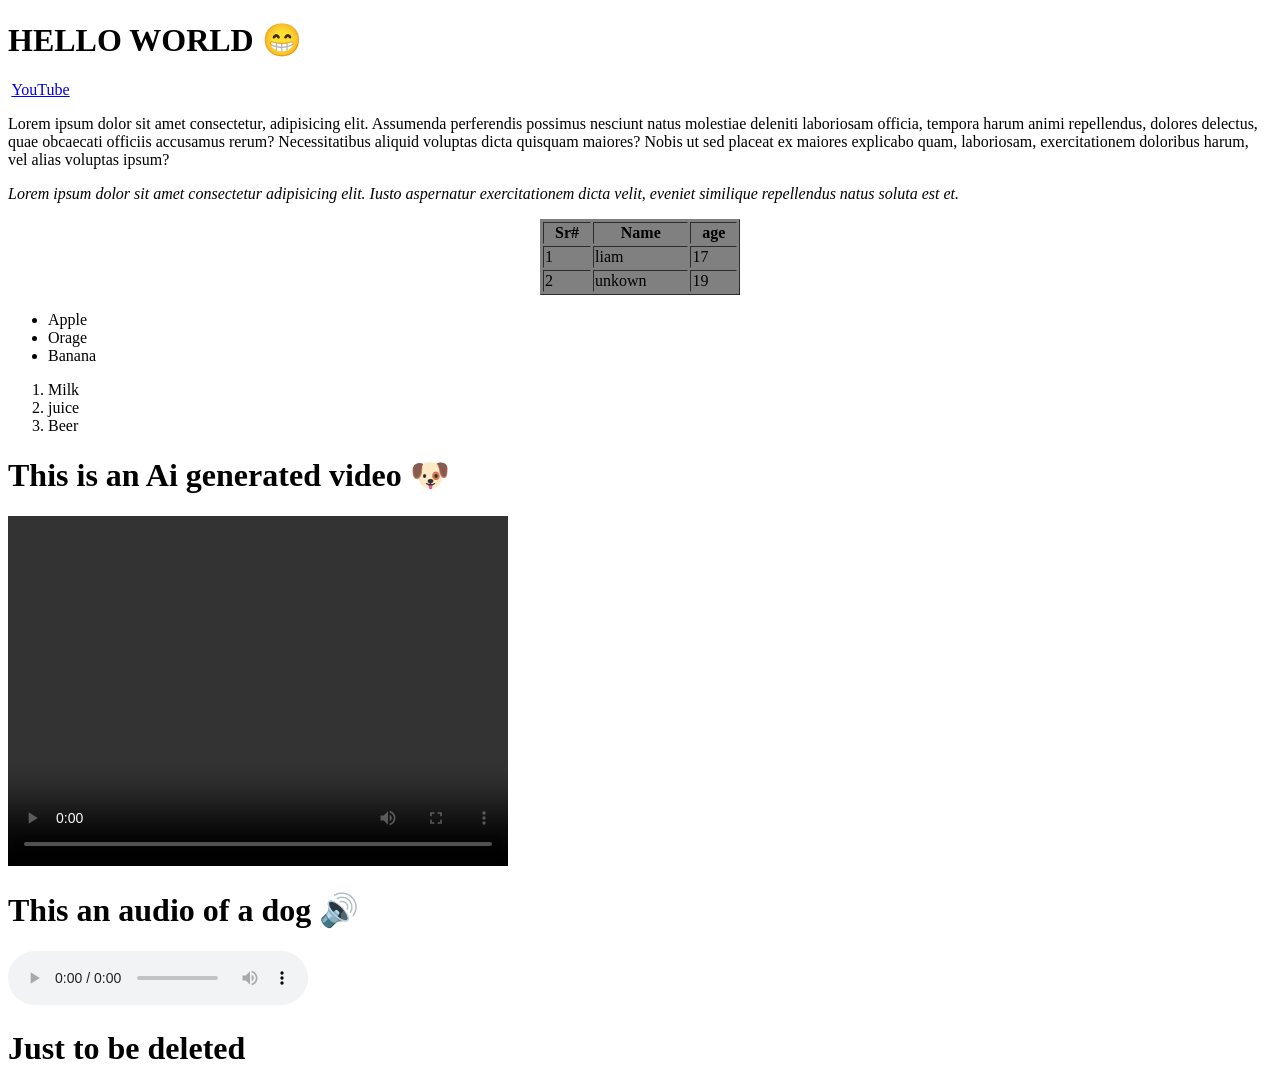
==== 01_practice/index.html @ 6158ab0e "Just saving the streak" ====
<!--This html training index-->
<!doctype html>
<html lang="en">
  <head>
    <meta charset="UTF-8" />
    <meta name="viewport" content="width=device-width, initial-scale=1.0" />
    <link rel="stylesheet" href="style.css" />
    <title>Index</title>
  </head>
  <body>
    <h1>HELLO WORLD 😁</h1>
    <img
      src="https://yt3.ggpht.com/_XsexB6-lX9JlqWb-bwzTYil7quI0YOzBC0HFArFdHO9G9mKnyyTRoZq_13oaPke15Zz9q_Fqg=s88-c-k-c0x00ffffff-no-rj"
      width="20"
      alt=""
    />
    <a href="https://youtube.com" title="YouTube" target="_blank">YouTube</a>
    <p>
      Lorem ipsum dolor sit amet consectetur, adipisicing elit. Assumenda
      perferendis possimus nesciunt natus molestiae deleniti laboriosam officia,
      tempora harum animi repellendus, dolores delectus, quae obcaecati officiis
      accusamus rerum? Necessitatibus aliquid voluptas dicta quisquam maiores?
      Nobis ut sed placeat ex maiores explicabo quam, laboriosam, exercitationem
      doloribus harum, vel alias voluptas ipsum?
    </p>
    <p>
      <i>
        Lorem ipsum dolor sit amet consectetur adipisicing elit. Iusto
        aspernatur exercitationem dicta velit, eveniet similique repellendus
        natus soluta est et.</i
      >
    </p>

    <table border="1" width="200" align="center" bgcolor="grey">
      <tr>
        <th>Sr#</th>
        <th>Name</th>
        <th>age</th>
      </tr>
      <tr>
        <td>1</td>
        <td>liam</td>
        <td>17</td>
      </tr>
      <tr>
        <td>2</td>
        <td>unkown</td>
        <td>19</td>
      </tr>
    </table>
    <ul>
      <li>Apple</li>
      <li>Orage</li>
      <li>Banana</li>
    </ul>
    <ol>
      <li>Milk</li>
      <li>juice</li>
      <li>Beer</li>
    </ol>
    <h1>This is an Ai generated video 🐶</h1>
    <video width="500" height="350" controls>
      <source src="FunnyDog.mp4" type="video/mp4" />
      Shit it didn't work😁
    </video>
    <br />
    <h1>This an audio of a dog 🔊</h1>
    <audio src="Dogbarking.mp3" controls></audio>

    <h1>Just to be deleted</h1>
  </body>
</html>
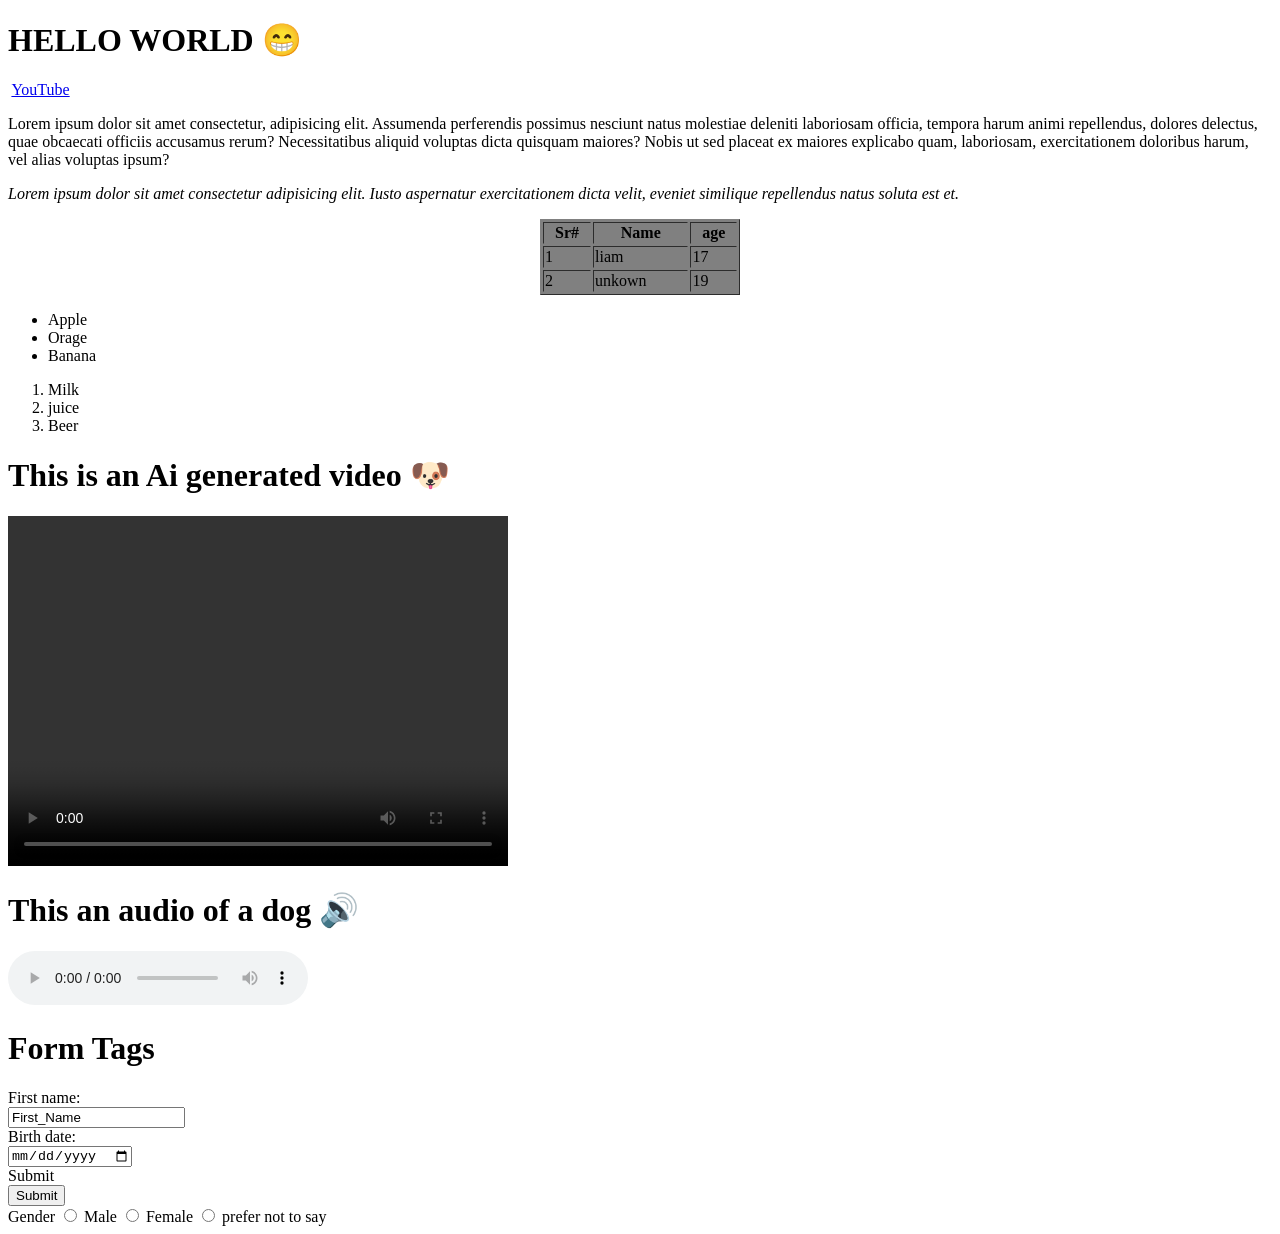
==== commit 15d8ac78: "finitioned section 5" ====
--- a/01_practice/index.html
+++ b/01_practice/index.html
@@ -67,6 +67,24 @@
     <h1>This an audio of a dog 🔊</h1>
     <audio src="Dogbarking.mp3" controls></audio>
 
-    <h1>Just to be deleted</h1>
+    <h1>Form Tags</h1>
+    <!-- This for user input -->
+    <form action="">
+      <label for="">First name: </label><br />
+      <input type="text" value="First_Name" readonly /><br />
+      <label for="">Birth date: </label><br />
+      <input type="date" value="Last_Name" /><br />
+      <label for="">Submit</label><br />
+      <input type="submit" /><br />
+      <label for="">Gender </label>
+      <input type="radio" id="male" name="gender" />
+      <!--Giving them the same name forces them to use only one choice-->
+      <label for="">Male</label>
+      <input type="radio" name="gender" id="female" />
+      <label for="">Female</label>
+      <input type="radio" name="gender" id="prefer not to say" />
+      <label for="">prefer not to say</label>
+      <!-- You can choose types of inputs by ctrl + spacebar-->
+    </form>
   </body>
 </html>
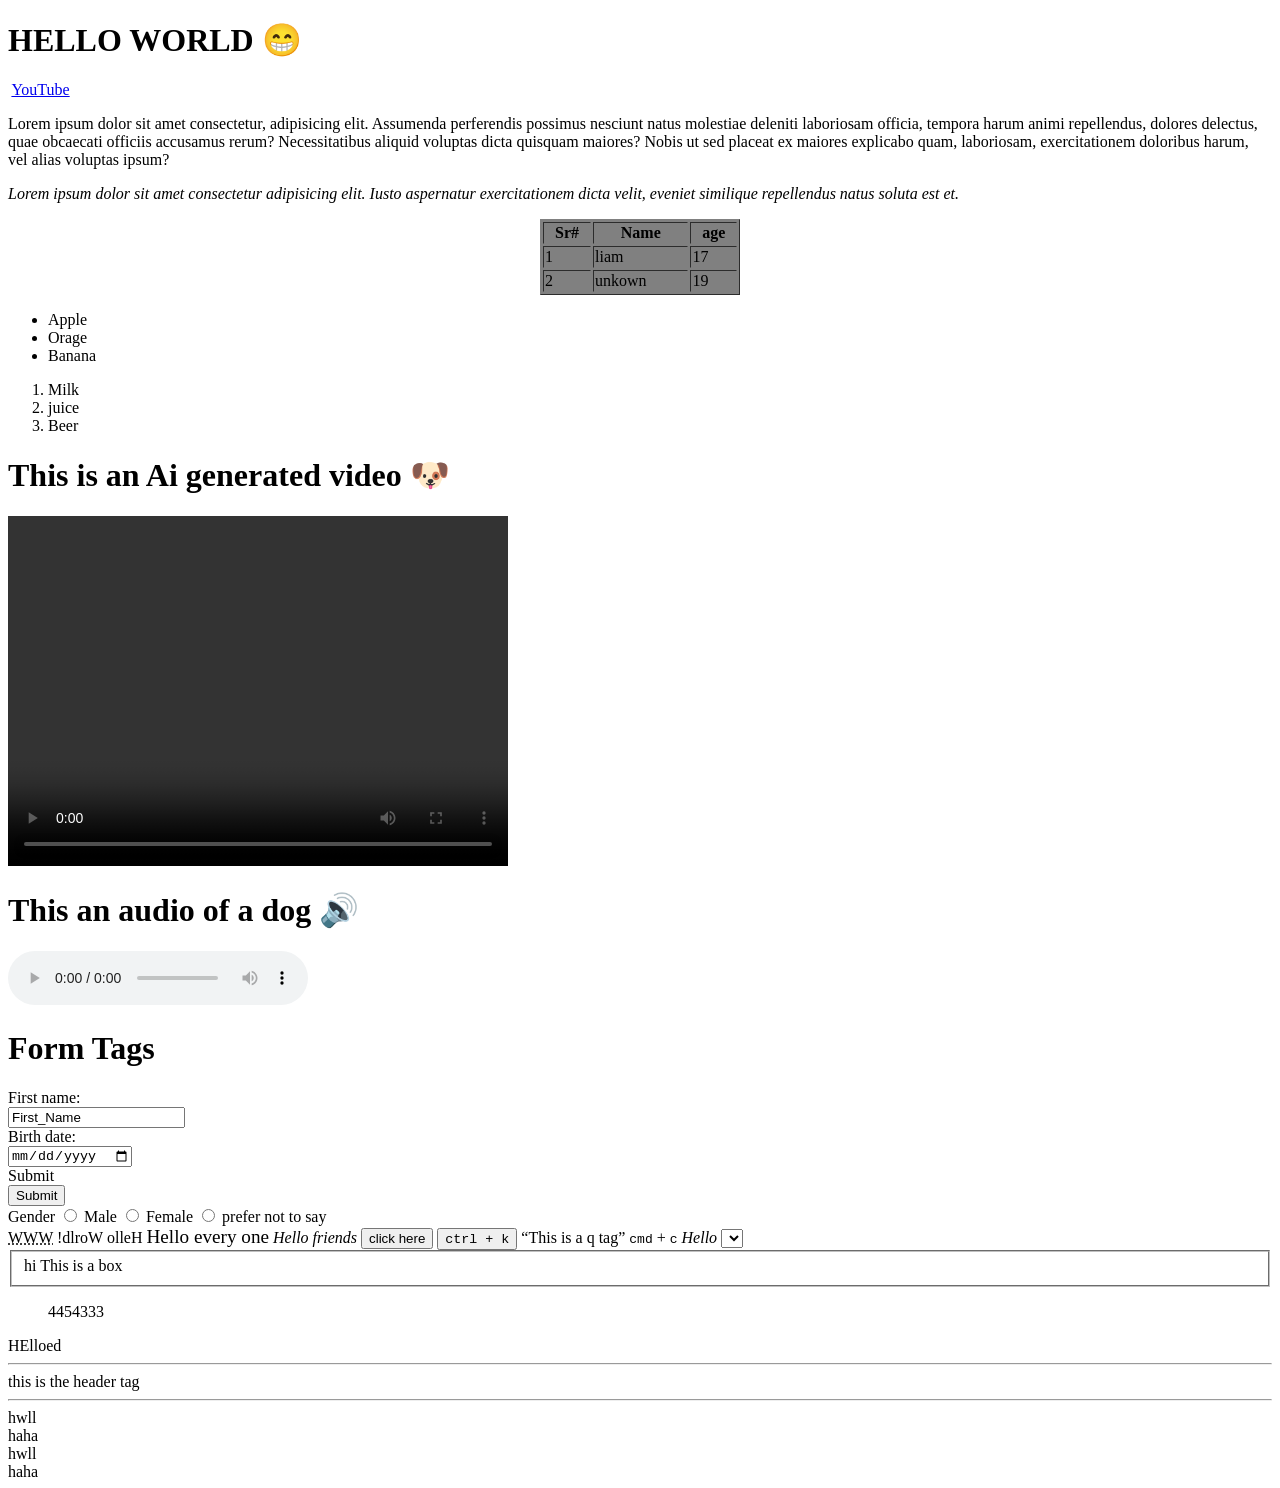
==== commit 0164b75e: "getting started with CSS" ====
--- a/01_practice/index.html
+++ b/01_practice/index.html
@@ -86,5 +86,35 @@
       <label for="">prefer not to say</label>
       <!-- You can choose types of inputs by ctrl + spacebar-->
     </form>
+    <abbr title="world wide web">WWW</abbr>
+    <bdo dir="rtl">Hello World!</bdo>
+    <big>Hello every one</big>
+    <cite>Hello friends</cite>
+    <button>click here</button>
+    <button><code>ctrl + k</code></button>
+
+    <q>This is a q tag</q>
+    <kbd>cmd</kbd> + <kbd>c</kbd>
+    <var>Hello</var>
+    <select name="devices" id="">
+      <option value="sum"></option>
+      <option value="app"></option>
+      <option value="lun"></option>
+      <option value="win"></option>
+    </select>
+    <fieldset>hi This is a box</fieldset>
+    <figure>4454333</figure>
+    <footer>HElloed</footer>
+    <hr />
+    <header>this is the header tag</header>
+    <hr />
+    <main>
+      <section class="left">hwll</section>
+      <section class="right">haha</section>
+    </main>
+    <main>
+      <section class="left">hwll</section>
+      <section class="right">haha</section>
+    </main>
   </body>
 </html>
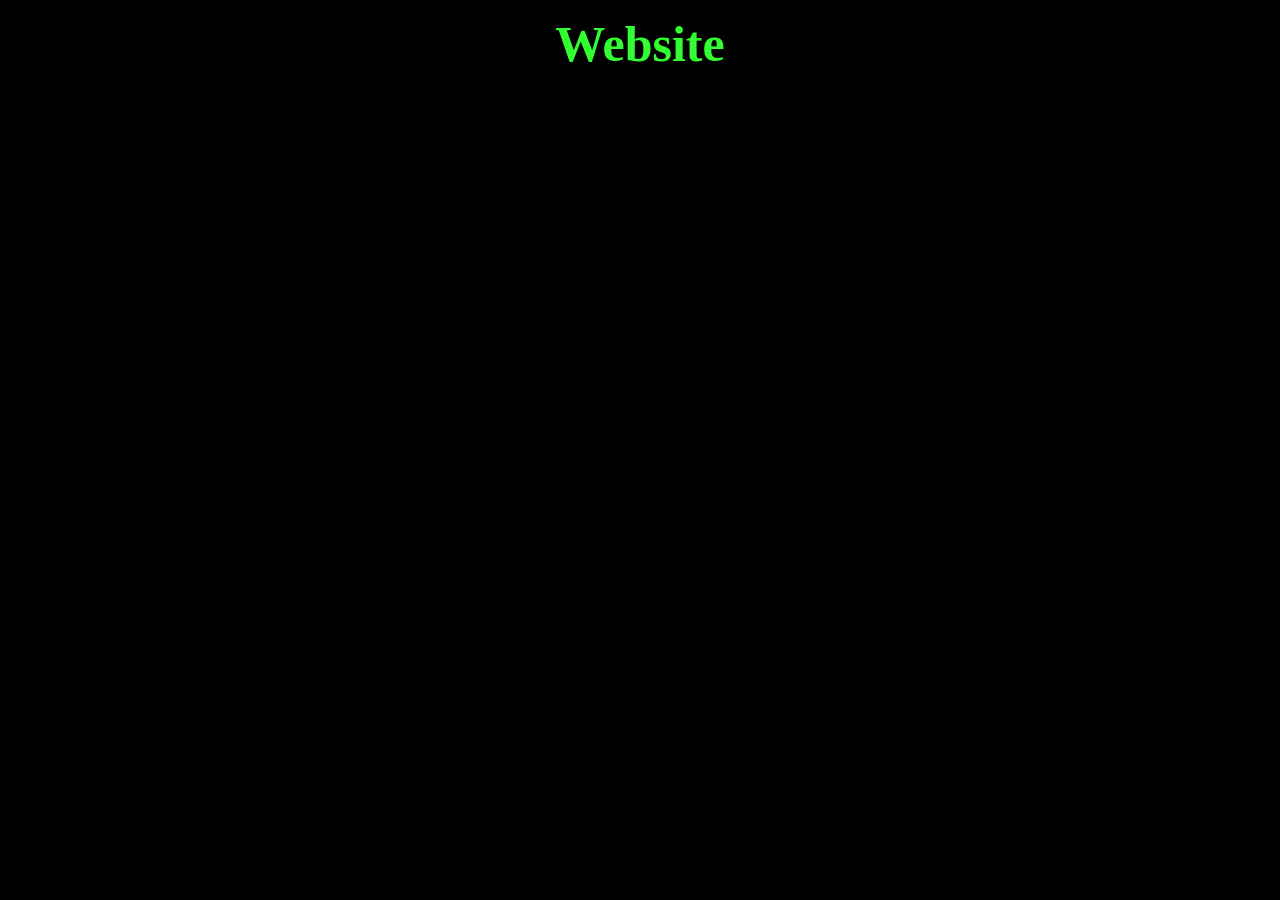
==== commit af58d5bc: "started new tutorial for html and css only" ====
--- a/01_practice/index.html
+++ b/01_practice/index.html
@@ -4,117 +4,17 @@
   <head>
     <meta charset="UTF-8" />
     <meta name="viewport" content="width=device-width, initial-scale=1.0" />
+    <meta name="description" content="HTML and CSS Tutorial" />
     <link rel="stylesheet" href="style.css" />
     <title>Index</title>
   </head>
-  <body>
-    <h1>HELLO WORLD 😁</h1>
-    <img
-      src="https://yt3.ggpht.com/_XsexB6-lX9JlqWb-bwzTYil7quI0YOzBC0HFArFdHO9G9mKnyyTRoZq_13oaPke15Zz9q_Fqg=s88-c-k-c0x00ffffff-no-rj"
-      width="20"
-      alt=""
-    />
-    <a href="https://youtube.com" title="YouTube" target="_blank">YouTube</a>
+  <body id="body">
+    <h1 id="main-title">Website</h1>
     <p>
-      Lorem ipsum dolor sit amet consectetur, adipisicing elit. Assumenda
-      perferendis possimus nesciunt natus molestiae deleniti laboriosam officia,
-      tempora harum animi repellendus, dolores delectus, quae obcaecati officiis
-      accusamus rerum? Necessitatibus aliquid voluptas dicta quisquam maiores?
-      Nobis ut sed placeat ex maiores explicabo quam, laboriosam, exercitationem
-      doloribus harum, vel alias voluptas ipsum?
+      Lorem ipsum dolor sit amet consectetur, adipisicing elit. Temporibus
+      corrupti dignissimos perferendis voluptate qui neque delectus, tempora
+      porro minima suscipit impedit ut eos, laborum odio dolorum! Perferendis
+      soluta vitae fugit!
     </p>
-    <p>
-      <i>
-        Lorem ipsum dolor sit amet consectetur adipisicing elit. Iusto
-        aspernatur exercitationem dicta velit, eveniet similique repellendus
-        natus soluta est et.</i
-      >
-    </p>
-
-    <table border="1" width="200" align="center" bgcolor="grey">
-      <tr>
-        <th>Sr#</th>
-        <th>Name</th>
-        <th>age</th>
-      </tr>
-      <tr>
-        <td>1</td>
-        <td>liam</td>
-        <td>17</td>
-      </tr>
-      <tr>
-        <td>2</td>
-        <td>unkown</td>
-        <td>19</td>
-      </tr>
-    </table>
-    <ul>
-      <li>Apple</li>
-      <li>Orage</li>
-      <li>Banana</li>
-    </ul>
-    <ol>
-      <li>Milk</li>
-      <li>juice</li>
-      <li>Beer</li>
-    </ol>
-    <h1>This is an Ai generated video 🐶</h1>
-    <video width="500" height="350" controls>
-      <source src="FunnyDog.mp4" type="video/mp4" />
-      Shit it didn't work😁
-    </video>
-    <br />
-    <h1>This an audio of a dog 🔊</h1>
-    <audio src="Dogbarking.mp3" controls></audio>
-
-    <h1>Form Tags</h1>
-    <!-- This for user input -->
-    <form action="">
-      <label for="">First name: </label><br />
-      <input type="text" value="First_Name" readonly /><br />
-      <label for="">Birth date: </label><br />
-      <input type="date" value="Last_Name" /><br />
-      <label for="">Submit</label><br />
-      <input type="submit" /><br />
-      <label for="">Gender </label>
-      <input type="radio" id="male" name="gender" />
-      <!--Giving them the same name forces them to use only one choice-->
-      <label for="">Male</label>
-      <input type="radio" name="gender" id="female" />
-      <label for="">Female</label>
-      <input type="radio" name="gender" id="prefer not to say" />
-      <label for="">prefer not to say</label>
-      <!-- You can choose types of inputs by ctrl + spacebar-->
-    </form>
-    <abbr title="world wide web">WWW</abbr>
-    <bdo dir="rtl">Hello World!</bdo>
-    <big>Hello every one</big>
-    <cite>Hello friends</cite>
-    <button>click here</button>
-    <button><code>ctrl + k</code></button>
-
-    <q>This is a q tag</q>
-    <kbd>cmd</kbd> + <kbd>c</kbd>
-    <var>Hello</var>
-    <select name="devices" id="">
-      <option value="sum"></option>
-      <option value="app"></option>
-      <option value="lun"></option>
-      <option value="win"></option>
-    </select>
-    <fieldset>hi This is a box</fieldset>
-    <figure>4454333</figure>
-    <footer>HElloed</footer>
-    <hr />
-    <header>this is the header tag</header>
-    <hr />
-    <main>
-      <section class="left">hwll</section>
-      <section class="right">haha</section>
-    </main>
-    <main>
-      <section class="left">hwll</section>
-      <section class="right">haha</section>
-    </main>
   </body>
 </html>
--- a/01_practice/style.css
+++ b/01_practice/style.css
@@ -0,0 +1,16 @@
+* {
+  margin: 0;
+  padding: 0;
+}
+
+#body {
+  background-color: black;
+}
+
+#main-title {
+  text-align: center;
+  color: rgb(50, 255, 50);
+  font-family: 'Times New Roman', Times, serif;
+  font-size: 50px;
+  margin: 15px;
+}
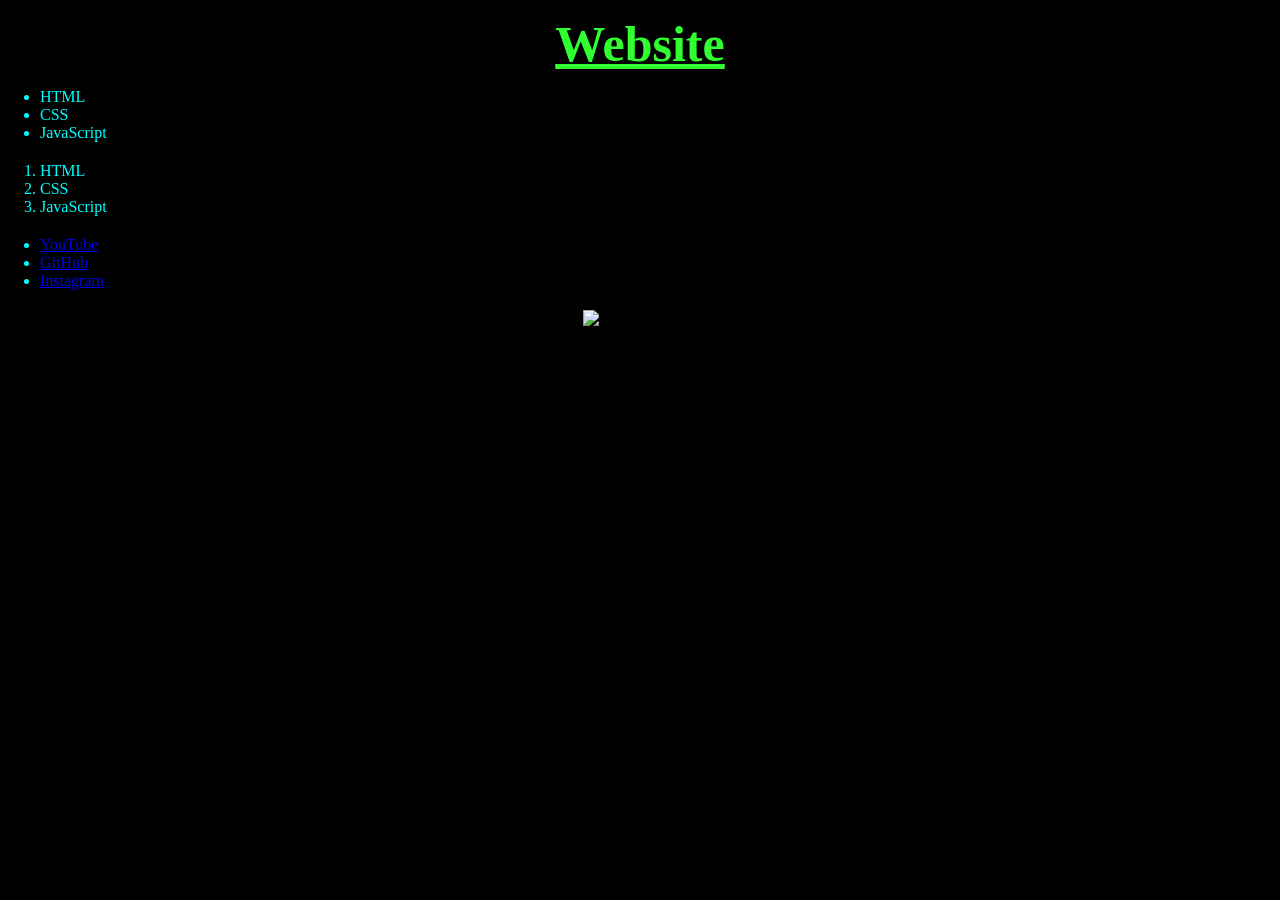
==== commit 59394d6c: "added a random pic selector" ====
--- a/01_practice/index.html
+++ b/01_practice/index.html
@@ -9,12 +9,29 @@
     <title>Index</title>
   </head>
   <body id="body">
-    <h1 id="main-title">Website</h1>
-    <p>
-      Lorem ipsum dolor sit amet consectetur, adipisicing elit. Temporibus
-      corrupti dignissimos perferendis voluptate qui neque delectus, tempora
-      porro minima suscipit impedit ut eos, laborum odio dolorum! Perferendis
-      soluta vitae fugit!
-    </p>
+    <h1 id="main-title"><ins>Website</ins></h1>
+    <!-- Unordered List -->
+    <ul>
+      <li>HTML</li>
+      <li>CSS</li>
+      <li>JavaScript</li>
+    </ul>
+    <!-- Ordered List -->
+    <ol>
+      <li>HTML</li>
+      <li>CSS</li>
+      <li>JavaScript</li>
+    </ol>
+
+    <!-- Anchor Tags-->
+    <ul>
+      <li><a href="https://www.youtube.com" target="_blank">YouTube</a></li>
+      <li><a href="https://www.github.com" target="_blank">GitHub</a></li>
+      <li><a href="https://www.instagram.com" target="_blank">Instagram</a></li>
+    </ul>
+    <figure>
+      <img src="https://picsum.photos/200/300" alt="Random Image" />
+      <figcaption>Random Image</figcaption>
+    </figure>
   </body>
 </html>
--- a/01_practice/style.css
+++ b/01_practice/style.css
@@ -14,3 +14,15 @@
   font-size: 50px;
   margin: 15px;
 }
+
+ul,
+ol {
+  color: aqua;
+  padding-left: 40px;
+  margin-bottom: 20px;
+}
+
+figure {
+  text-align: center;
+  margin: 20px;
+}
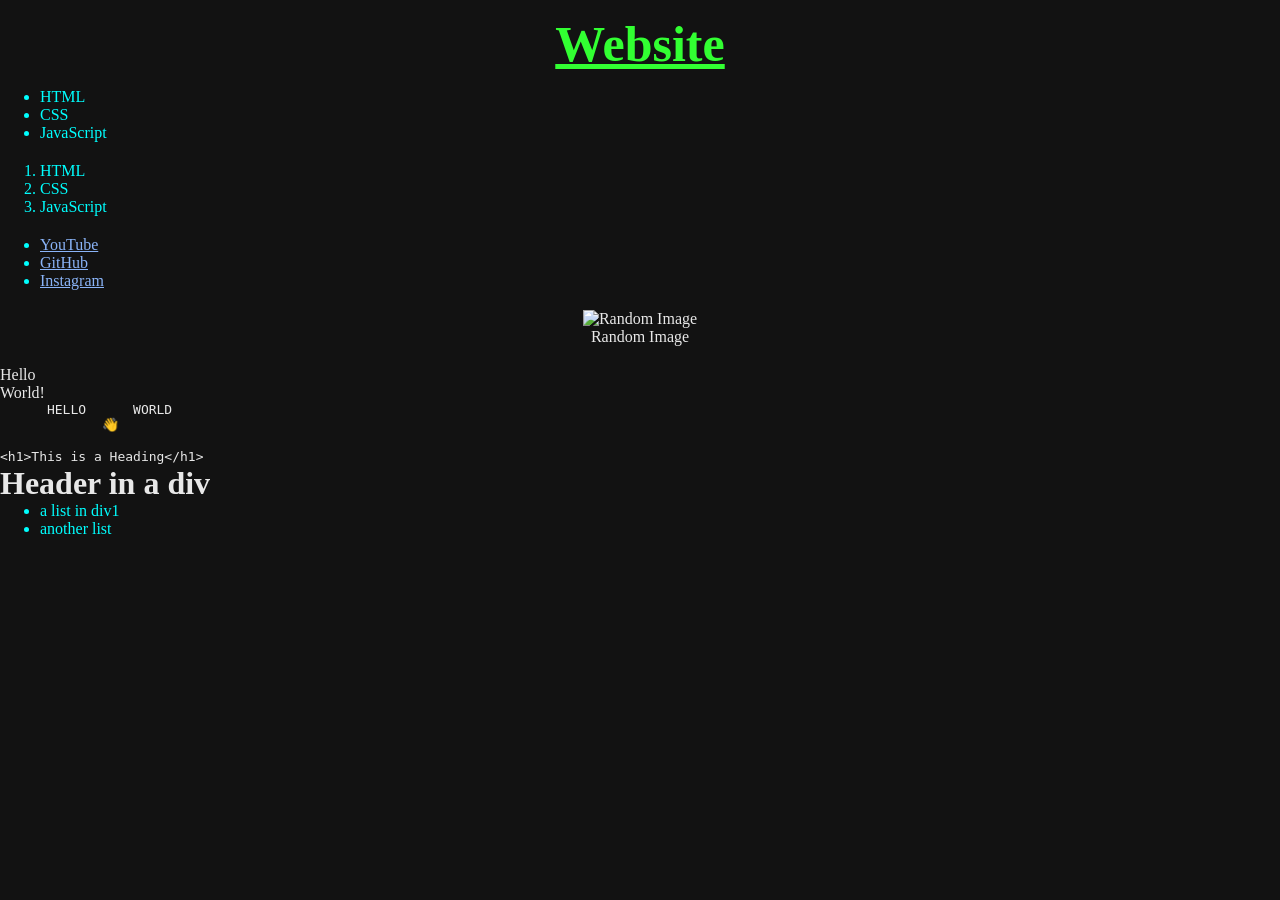
==== commit e50cecf8: "Learned divs and spans" ====
--- a/01_practice/index.html
+++ b/01_practice/index.html
@@ -30,8 +30,37 @@
       <li><a href="https://www.instagram.com" target="_blank">Instagram</a></li>
     </ul>
     <figure>
-      <img src="https://picsum.photos/200/300" alt="Random Image" />
+      <img
+        src="https://picsum.photos/300/300"
+        alt="Random Image"
+        width="300"
+        height="300"
+      />
       <figcaption>Random Image</figcaption>
+      <!-- Containers <div> block and <span> inline -->
     </figure>
+
+    <!-- line breaks, Horizontal rules & Entities -->
+    <p>
+      Hello <br />
+      World!
+    </p>
+
+    <pre>
+      HELLO      WORLD
+             👋
+    </pre>
+    <code> &lt;h1&gt;This is a Heading&lt;/h1&gt; </code>
+    <br />
+
+    <!-- Divs and spans -->
+    <div>
+      <h1>Header in a div</h1>
+      <ul>
+        <li>a list in div1</li>
+        <li>another list</li>
+      </ul>
+    </div>
+    <!-- Classes and Id's used to identify elements -->
   </body>
 </html>
--- a/01_practice/style.css
+++ b/01_practice/style.css
@@ -3,8 +3,13 @@
   padding: 0;
 }
 
-#body {
-  background-color: black;
+body {
+  background: #121212;
+  color: #e8e8e8;
+}
+
+a {
+  color: #8ab4f8;
 }
 
 #main-title {
